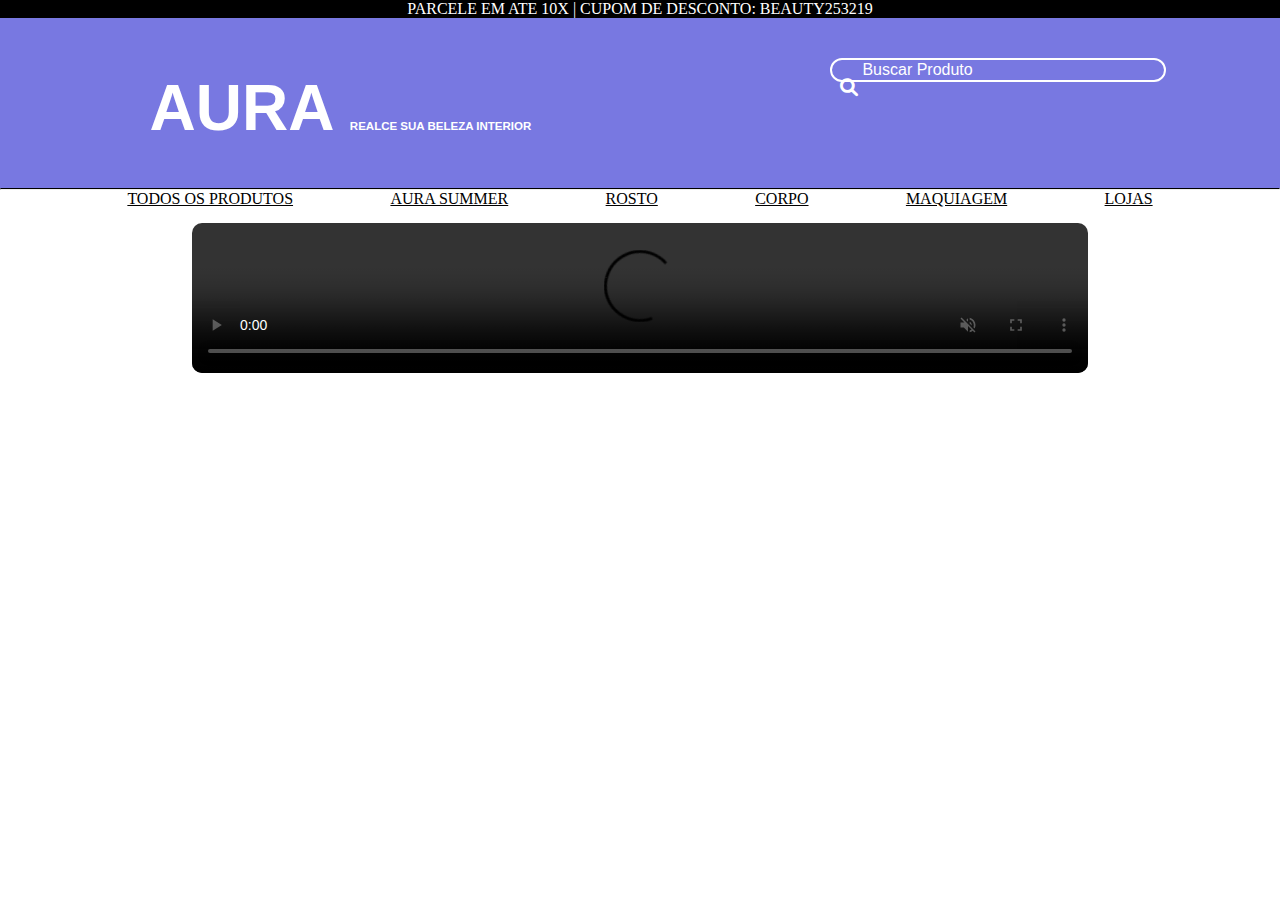
==== index.html @ 6225c773 ":truck: index name" ====
<!DOCTYPE html>
<html lang="en">
<head>
    <meta charset="UTF-8">
    <meta name="viewport" content="width=device-width, initial-scale=1.0"> 
    <link rel="stylesheet" href="https://stackpath.bootstrapcdn.com/bootstrap/4.1.3/css/bootstrap.min.css" integrity="sha384-MCw98/SFnGE8fJT3GXwEOngsV7Zt27NXFoaoApmYm81iuXoPkFOJwJ8ERdknLPMO" crossorigin="anonymous">
    <link rel="stylesheet" href="Auracss.css">
    <link href="https://cdnjs.cloudflare.com/ajax/libs/font-awesome/6.0.0-beta3/css/all.min.css" rel="stylesheet">
    <title>AURA</title>
</head>
<body>
<header> <div id="cabecalho1">
    <p class="stcabecalho1">PARCELE EM ATE 10X | CUPOM DE DESCONTO: BEAUTY253219</p></div>
</header> 
<nav> <div id="cabecalho2" class="stcabecalho2" >
    <h1 class="logostyle"> AURA
        <span style="font-family: 'Montserrat', sans-serif; font-size: 0.18em;">REALCE SUA BELEZA INTERIOR</span>
      </h1>
      <div class="search-container">
        <!-- Input com ícone de pesquisa -->
        <i class="fa fa-search"></i>
        <input type="text" style="padding-left: 30px; color:white;" placeholder="Buscar Produto">
    </div></div>
</nav>
<hr style="margin: 0; border-top: 1.5px solid #000000;">
<div class="video-container">
    <div class="cabecalho3">
    <a href="">TODOS OS PRODUTOS</a>
    <a href="">AURA SUMMER</a>
    <a href="">ROSTO</a>
    <a href="">CORPO</a>
    <a href="">MAQUIAGEM</a>
    <a href="">LOJAS</a>
    </div>
    
    <video class="video" width="70%" autoplay muted controls>
        <source src="AURA video.mp4" type="video/mp4">
    </video></div>
</body>
</html>
---- Auracss.css ----
body,header {
    margin: 0;
    padding: 0;
}
.stcabecalho1 {
    position: sticky; /* faz ele ficar fixo no topo da pagina */
    top: 0px;
    background-color: black;
    color: white;
    display: flex;
    justify-content: space-around;
    margin: 0;
}
.stcabecalho2 {
    position: static; 
    margin: 0;
    background-color: rgb(120, 120, 225);
    display: flex;
    padding-top: 10px;
    justify-content: space-around;
}
.logostyle {
    font-family: 'Hatton', sans-serif;
    color: white;
    font-size: 4rem;
}

.search-container { /*define largura do container input*/
    position: relative;
    top: 30px;
    width: 300px; /* Tamanho do input */
}

.search-container input[type="text"] { /*define estilo do texto do input*/
    width: 100%; /* Espaço para o ícone */
    font-size: 16px;
    border: 2px solid #ccc;
    border-radius: 20px;
    border-color: white;
    background-color: rgb(120, 120, 225);
}

.search-container .fa-search { /*define estilo do icone do input*/
    position: absolute;
    top: 18%;
    left: 10px;
    transform: translateY(-50%);
    font-size: 18px;
    color: white;
}

input::placeholder {
    color: white; /* Cor cinza escuro */
}

.search-container input[type="text"]:focus {
    border-color: #ffffff;
}

a {
    color: black;
}
a:hover {
    color: rgb(120, 120, 225); /* Cor ao passar o mouse */
  }
.cabecalho3 {
    display: flex;
    justify-content: space-evenly;
    margin-left: 30px;
    margin-right: 30px;
}
.video-container { 
    position: relative;
    text-align: center;
}
.video {
    border-radius: 10px;
    margin-top: 15px;
}
/*Fontes usadas na pagina:*/
@font-face{
    font-family: 'Hatton';
    src: url('fonts/Hatton-Medium.otf') format('opentype');
}

@font-face{
    font-family: 'Montserrat';
    src: url('fonts/Montserrat.ttf');
}
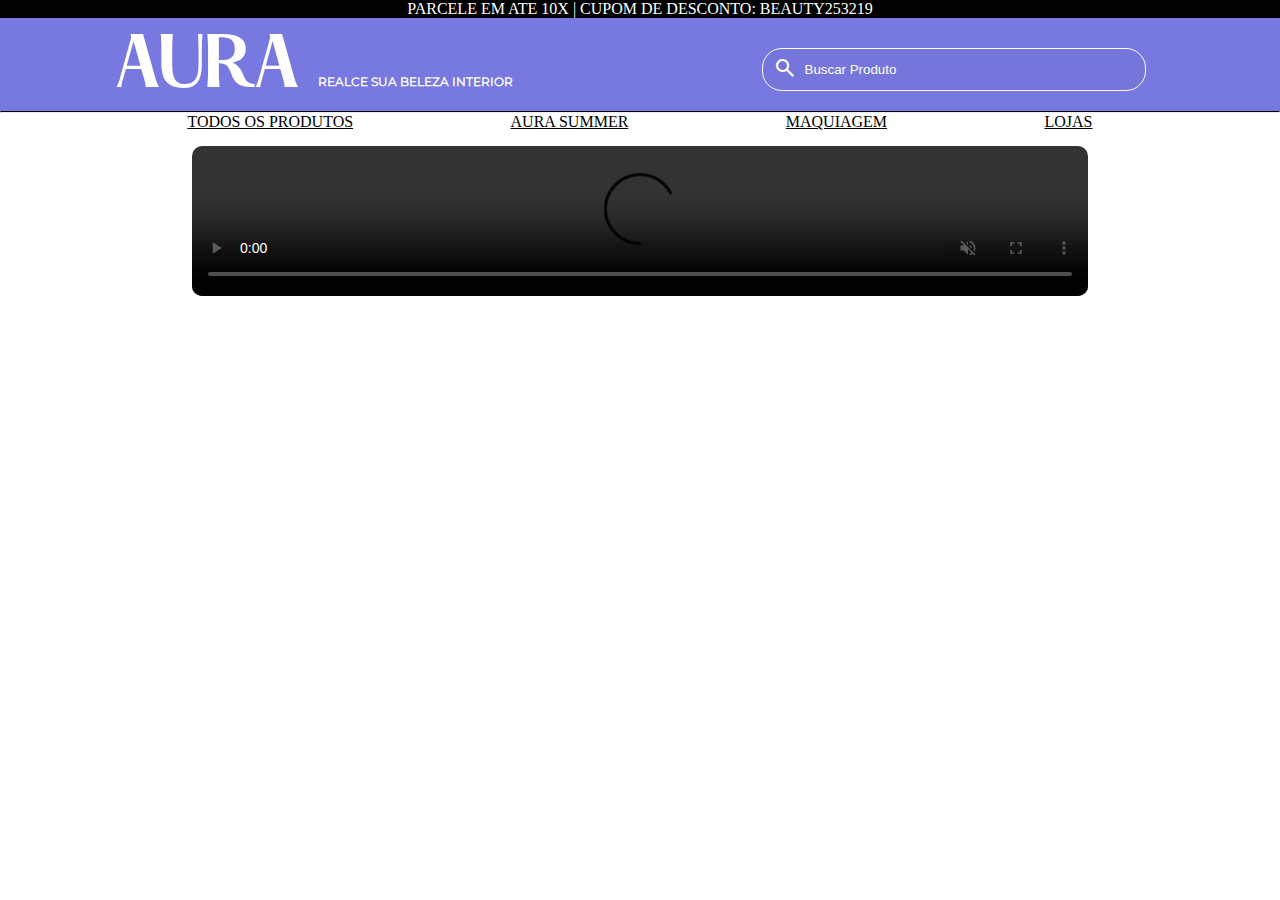
==== commit 1f3d41b2: ":construction:" ====
--- a/index.html
+++ b/index.html
@@ -5,7 +5,7 @@
     <meta name="viewport" content="width=device-width, initial-scale=1.0"> 
     <link rel="stylesheet" href="https://stackpath.bootstrapcdn.com/bootstrap/4.1.3/css/bootstrap.min.css" integrity="sha384-MCw98/SFnGE8fJT3GXwEOngsV7Zt27NXFoaoApmYm81iuXoPkFOJwJ8ERdknLPMO" crossorigin="anonymous">
     <link rel="stylesheet" href="Auracss.css">
-    <link href="https://cdnjs.cloudflare.com/ajax/libs/font-awesome/6.0.0-beta3/css/all.min.css" rel="stylesheet">
+    <link rel="stylesheet" href="https://fonts.googleapis.com/css2?family=Material+Symbols+Outlined:opsz,wght,FILL,GRAD@24,400,0,0&icon_names=search" />
     <title>AURA</title>
 </head>
 <body>
@@ -16,25 +16,35 @@
     <h1 class="logostyle"> AURA
         <span style="font-family: 'Montserrat', sans-serif; font-size: 0.18em;">REALCE SUA BELEZA INTERIOR</span>
       </h1>
-      <div class="search-container">
-        <!-- Input com ícone de pesquisa -->
-        <i class="fa fa-search"></i>
-        <input type="text" style="padding-left: 30px; color:white;" placeholder="Buscar Produto">
+      <div class="search-container search">
+        <label for="searchInput">
+        <span class="material-symbols-outlined">search</span></label>
+        <input type="text" placeholder="Buscar Produto" id="searchInput">
     </div></div>
 </nav>
 <hr style="margin: 0; border-top: 1.5px solid #000000;">
 <div class="video-container">
     <div class="cabecalho3">
-    <a href="">TODOS OS PRODUTOS</a>
+    <a href="produtos.html">TODOS OS PRODUTOS</a>
     <a href="">AURA SUMMER</a>
-    <a href="">ROSTO</a>
-    <a href="">CORPO</a>
     <a href="">MAQUIAGEM</a>
     <a href="">LOJAS</a>
     </div>
-    
     <video class="video" width="70%" autoplay muted controls>
         <source src="AURA video.mp4" type="video/mp4">
     </video></div>
 </body>
-</html>+</html>
+
+<!-- 
+    <nav aria-label="breadcrumb">
+        <ol class="breadcrumb">
+          <li class="breadcrumb-item active" aria-current="page">Home</li>
+        </ol>
+      </nav>
+      <nav aria-label="breadcrumb">
+        <ol class="breadcrumb">
+          <li class="breadcrumb-item"><a href="index.html">Home</a></li>
+          <li class="breadcrumb-item active" aria-current="page">Produtos</li>
+        </ol>
+      </nav> -->
--- a/Auracss.css
+++ b/Auracss.css
@@ -1,6 +1,7 @@
-body,header {
+*{
     margin: 0;
     padding: 0;
+    box-sizing: border-box;
 }
 .stcabecalho1 {
     position: sticky; /* faz ele ficar fixo no topo da pagina */
@@ -24,37 +25,33 @@
     color: white;
     font-size: 4rem;
 }
-
-.search-container { /*define largura do container input*/
-    position: relative;
-    top: 30px;
-    width: 300px; /* Tamanho do input */
+.search{
+    display:flex;
+    align-items: center;
+    border: 1px solid #ffffff;
+    background-color: #00000006;
+    width: 30%;
+    margin: 20px;
+    border-radius: 20px;
+    padding: 5px 10px;
+    color: #ffffff;
 }
 
-.search-container input[type="text"] { /*define estilo do texto do input*/
-    width: 100%; /* Espaço para o ícone */
-    font-size: 16px;
-    border: 2px solid #ccc;
-    border-radius: 20px;
-    border-color: white;
-    background-color: rgb(120, 120, 225);
+#searchInput {
+    padding: 8px;
+    border: none;
+    background-color: transparent;
+    width: 100%;
+    outline: none;
+    color: #ffffff;
+    text-transform: capitalize;
 }
-
-.search-container .fa-search { /*define estilo do icone do input*/
-    position: absolute;
-    top: 18%;
-    left: 10px;
-    transform: translateY(-50%);
-    font-size: 18px;
-    color: white;
+.card-container {
+    padding-inline: 3%;
 }
 
 input::placeholder {
     color: white; /* Cor cinza escuro */
-}
-
-.search-container input[type="text"]:focus {
-    border-color: #ffffff;
 }
 
 a {
@@ -86,4 +83,4 @@
 @font-face{
     font-family: 'Montserrat';
     src: url('fonts/Montserrat.ttf');
-}+}
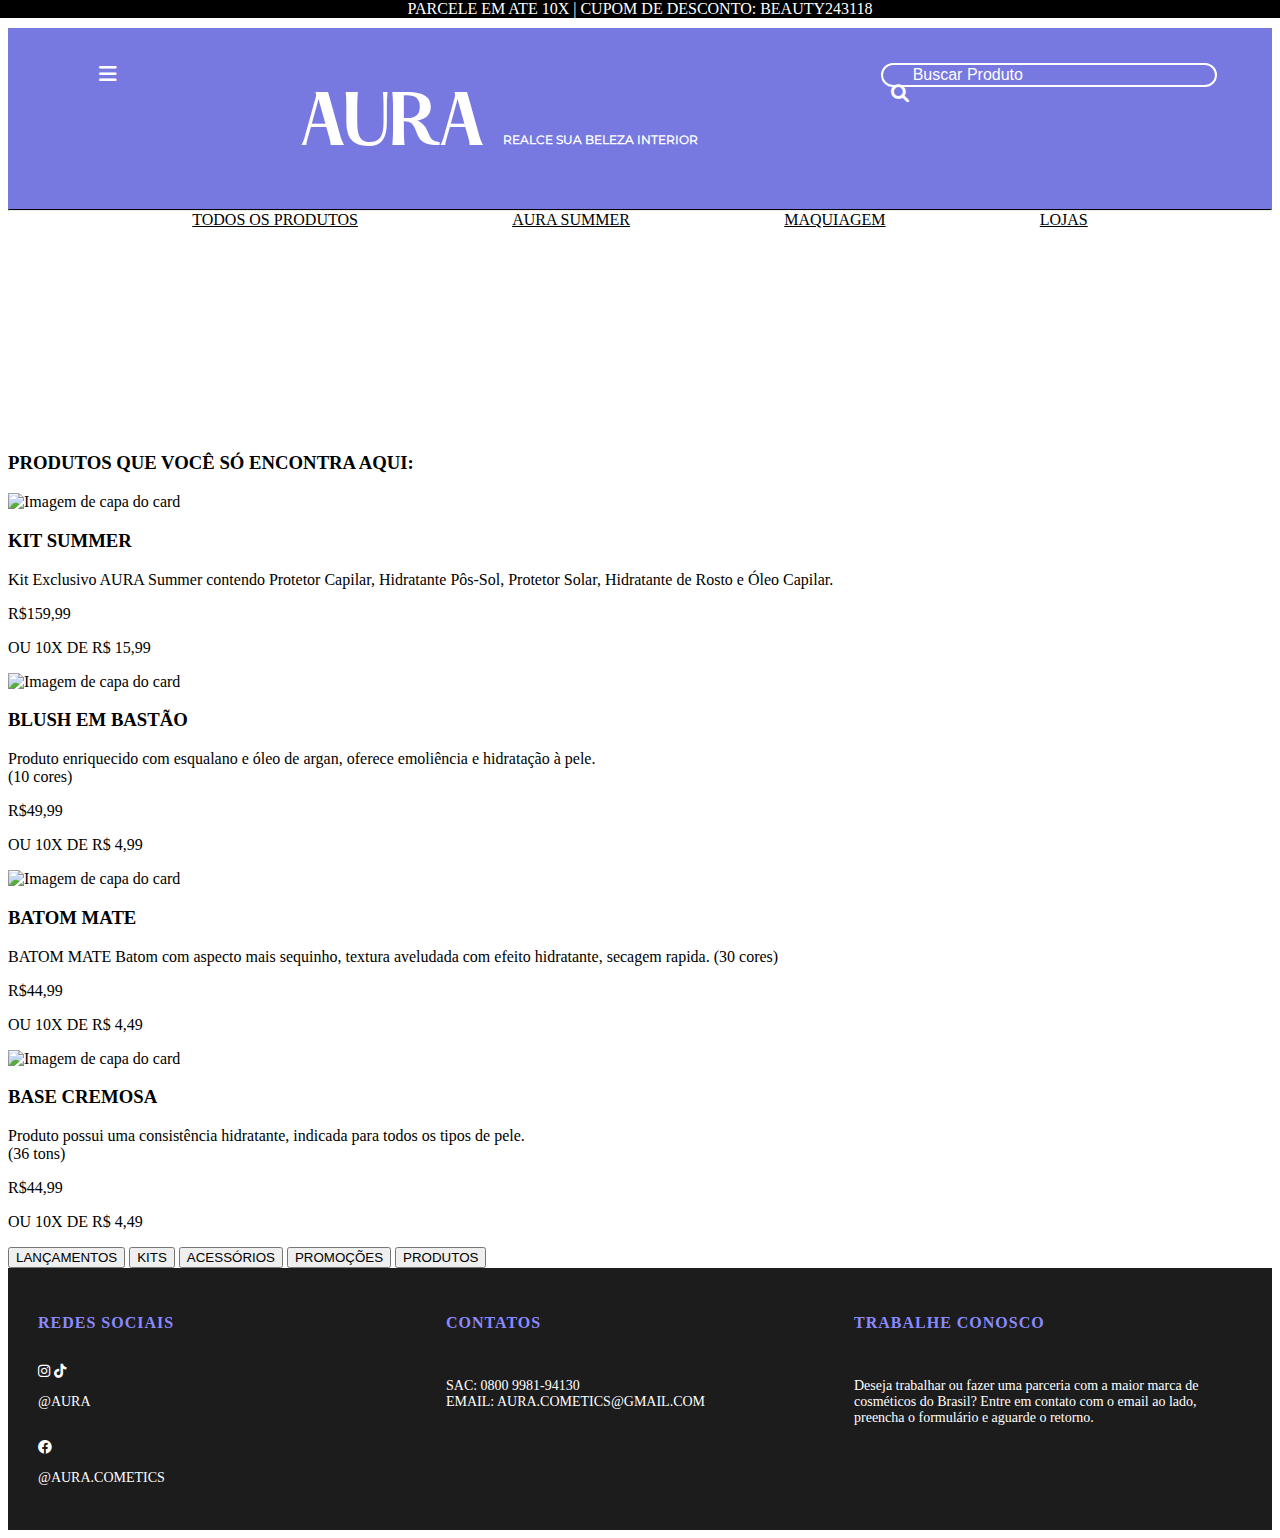
==== commit d586bd67: "Update index.html" ====
--- a/index.html
+++ b/index.html
@@ -1,50 +1,114 @@
 <!DOCTYPE html>
-<html lang="en">
+<html lang="pt-BR">
 <head>
     <meta charset="UTF-8">
-    <meta name="viewport" content="width=device-width, initial-scale=1.0"> 
     <link rel="stylesheet" href="https://stackpath.bootstrapcdn.com/bootstrap/4.1.3/css/bootstrap.min.css" integrity="sha384-MCw98/SFnGE8fJT3GXwEOngsV7Zt27NXFoaoApmYm81iuXoPkFOJwJ8ERdknLPMO" crossorigin="anonymous">
     <link rel="stylesheet" href="Auracss.css">
-    <link rel="stylesheet" href="https://fonts.googleapis.com/css2?family=Material+Symbols+Outlined:opsz,wght,FILL,GRAD@24,400,0,0&icon_names=search" />
+    <link rel="stylesheet" href="Produtos2.css">
+    <link href="https://cdnjs.cloudflare.com/ajax/libs/font-awesome/6.0.0-beta3/css/all.min.css" rel="stylesheet">
     <title>AURA</title>
 </head>
-<body>
 <header> <div id="cabecalho1">
-    <p class="stcabecalho1">PARCELE EM ATE 10X | CUPOM DE DESCONTO: BEAUTY253219</p></div>
-</header> 
+    <p class="stcabecalho1">PARCELE EM ATE 10X | CUPOM DE DESCONTO: BEAUTY243118</p></div>
+</header>
 <nav> <div id="cabecalho2" class="stcabecalho2" >
+      <i class="fa-solid fa-bars fa-lg" style="color: #ffffff;"></i>
     <h1 class="logostyle"> AURA
-        <span style="font-family: 'Montserrat', sans-serif; font-size: 0.18em;">REALCE SUA BELEZA INTERIOR</span>
+        <span class="subtitulo" style="font-family: 'Montserrat', sans-serif; font-size: 0.18em;">REALCE SUA BELEZA INTERIOR</span>
       </h1>
-      <div class="search-container search">
-        <label for="searchInput">
-        <span class="material-symbols-outlined">search</span></label>
-        <input type="text" placeholder="Buscar Produto" id="searchInput">
+      <div class="search-container">
+        <!-- Input com ícone de pesquisa -->
+        <i class="fa fa-search"></i>
+        <input type="text" class="bar-search" style="padding-left: 30px; color:white;" placeholder="Buscar Produto">
     </div></div>
 </nav>
+<body>
 <hr style="margin: 0; border-top: 1.5px solid #000000;">
-<div class="video-container">
     <div class="cabecalho3">
     <a href="produtos.html">TODOS OS PRODUTOS</a>
     <a href="">AURA SUMMER</a>
-    <a href="">MAQUIAGEM</a>
+  <a href="">MAQUIAGEM</a>
     <a href="">LOJAS</a>
     </div>
-    <video class="video" width="70%" autoplay muted controls>
+<div class="video-container">    
+    <video class="video" width="70%" controls autoplay muted loop>
         <source src="AURA video.mp4" type="video/mp4">
-    </video></div>
+    </video></div><br><br>
+
+<div>
+  <h3 id="produtos_">PRODUTOS QUE VOCÊ SÓ ENCONTRA AQUI:</h3>
+    <section>
+        <article id="card">
+            <div class="card" class="card1" id="card1">
+                <img class="card-img-top" src="./Aura_ISA/AURA SUMMER.png" id="foto" alt="Imagem de capa do card">
+                <div class="card-body">
+                  <h3 class="card-title" id="title">KIT SUMMER</h3>
+                  <p class="card-text">Kit Exclusivo AURA Summer contendo Protetor Capilar, Hidratante Pôs-Sol, Protetor Solar, Hidratante de Rosto e Óleo Capilar.</p> 
+                  <p id="preço">R$159,99</p>
+                <p id="parcela">OU 10X DE R$ 15,99</p>
+              </div>
+            </div>
+
+              <div class="card" class="card2" id="card2">
+                <img class="card-img-top" src="./Aura_ISA/BLUSH BASTÃO.png" id="foto" alt="Imagem de capa do card">
+                <div class="card-body">
+                  <h3 class="card-title" id="title">BLUSH EM BASTÃO</h3>
+                  <p class="card-text"> Produto enriquecido com esqualano e óleo de argan, oferece emoliência e hidratação à pele. <br>(10 cores)</p>
+                    <p id="preço">R$49,99</p>
+                    <p id="parcela">OU 10X DE R$ 4,99</p>
+                </div>
+              </div>
+
+              <div class="card" class="card3" id="card3">
+                <img class="card-img-top" src="./Aura_ISA/BATOM MATE.png" id="foto" alt="Imagem de capa do card">
+                <div class="card-body">
+                  <h3 class="card-title" id="title">BATOM MATE</h3>
+                  <p class="card-text"> BATOM MATE
+                    Batom com aspecto mais sequinho, textura aveludada com efeito hidratante, secagem rapida. (30 cores)
+                    <p id="preço">R$44,99</p>
+                    <p id="parcela">OU 10X DE R$ 4,49</p>
+                </div>
+              </div>
+              <div class="card" class="card4" id="card4" >
+                <img class="card-img-top" src="./Aura_ISA/BASE CREMOSA.png" id="foto" alt="Imagem de capa do card">
+                <div class="card-body">
+                  <h3 class="card-title" id="title">BASE CREMOSA</h3>
+                  <p class="card-text">Produto possui uma consistência hidratante, indicada para todos os tipos de pele. <br>(36 tons)</p>
+                  <p id="preço">R$44,99</p>
+                  <p id="parcela">OU 10X DE R$ 4,49</p>
+              </div>
+              </div>
+        </article>
+    </section>    
+    <div id="tags">
+      <button type="button" class="btn btn-light"  id="lancamentos" onclick="lancamentos()">LANÇAMENTOS</button>
+      <button type="button" class="btn btn-light"  id="kits" onclick="kits()">KITS</button>
+      <button type="button" class="btn btn-light"  id="acessorios" onclick="acessorios()">ACESSÓRIOS</button>
+      <button type="button" class="btn btn-light"  id="promocoes" onclick="promocoes()">PROMOÇÕES</button>
+      <button type="button" class="btn btn-light"  id="prod_" onclick="prod_()">PRODUTOS</button>
+    </div>
+</div>
 </body>
+
+<footer>
+        <div>
+        <p class="title">REDES SOCIAIS</p><br>
+        <i class="fa-brands fa-instagram"></i>
+        <i class="fa-brands fa-tiktok"></i>
+        <p>@AURA</p><br>
+        <i class="fa-brands fa-facebook"></i>
+        <p>@AURA.COMETICS</p>
+      </div>
+      <div>
+        <p class="title">CONTATOS</p><br>
+        <p>SAC: 0800 9981-94130<br>
+               EMAIL: AURA.COMETICS@GMAIL.COM</p>
+      </div>
+      <div >
+        <p class="title">TRABALHE CONOSCO</p><br>
+        <p>Deseja trabalhar ou fazer uma parceria com a maior marca de 
+          cosméticos do Brasil? Entre em contato com o email ao lado, 
+          preencha o formulário e aguarde  o retorno.</p>
+      </div>
+</footer>
 </html>
-
-<!-- 
-    <nav aria-label="breadcrumb">
-        <ol class="breadcrumb">
-          <li class="breadcrumb-item active" aria-current="page">Home</li>
-        </ol>
-      </nav>
-      <nav aria-label="breadcrumb">
-        <ol class="breadcrumb">
-          <li class="breadcrumb-item"><a href="index.html">Home</a></li>
-          <li class="breadcrumb-item active" aria-current="page">Produtos</li>
-        </ol>
-      </nav> -->
--- a/Auracss.css
+++ b/Auracss.css
@@ -1,57 +1,105 @@
-*{
-    margin: 0;
+html, body {
     padding: 0;
-    box-sizing: border-box;
+    overflow-x: hidden;
 }
+
 .stcabecalho1 {
-    position: sticky; /* faz ele ficar fixo no topo da pagina */
-    top: 0px;
+    position: fixed; /* faz ele ficar fixo no topo da pagina */
+    top: 0;
+    left: 0;
+    width: 100%;
     background-color: black;
     color: white;
     display: flex;
     justify-content: space-around;
     margin: 0;
+    z-index: 9999;
 }
-.stcabecalho2 {
-    position: static; 
-    margin: 0;
+.stcabecalho2 { 
+    margin-top: 20px;
+    width: 100%;
     background-color: rgb(120, 120, 225);
     display: flex;
-    padding-top: 10px;
+    padding-top: 15px;
     justify-content: space-around;
 }
+@media (max-width: 800px){
+    .subtitulo {
+        display: none;
+    }
+    .cabecalho3 {
+        display: none;
+       }
+}
+.cabecalho3 {
+    display: flex;
+    justify-content: space-evenly;
+    margin-left: 30px;
+    margin-right: 30px;
+}
+
+video::-internal-media-controls {
+    display: none;
+}
+video::-webkit-media-controls {
+    display: none;
+}
+video {
+    pointer-events: none; 
+}
+
+
 .logostyle {
     font-family: 'Hatton', sans-serif;
     color: white;
     font-size: 4rem;
 }
-.search{
-    display:flex;
-    align-items: center;
-    border: 1px solid #ffffff;
-    background-color: #00000006;
-    width: 30%;
-    margin: 20px;
-    border-radius: 20px;
-    padding: 5px 10px;
-    color: #ffffff;
+.fa-solid {
+  position: relative;
+  top: 30px;
+  
 }
 
-#searchInput {
-    padding: 8px;
-    border: none;
+.search-container { /*define largura do container input*/
+    position: relative;
+    top: 20px;
+    width: 300px; /* Tamanho do input */
+}
+
+@media (max-width: 650px){
+  .bar-search {
+      display: none;
+     }
+  .search-container {
+    width: unset;
+  }
+}
+.search-container input[type="text"] { /*define estilo do texto do input*/
+    width: 100%; /* Espaço para o ícone */
+    font-size: 16px;
+    border: 2px solid #ccc;
+    border-radius: 20px;
+    border-color: white;
     background-color: transparent;
-    width: 100%;
-    outline: none;
-    color: #ffffff;
-    text-transform: capitalize;
 }
-.card-container {
-    padding-inline: 3%;
+
+.search-container .fa-search { /*define estilo do icone do input*/
+    position: absolute;
+    top: 18%;
+    left: 10px;
+    transform: translateY(-50%);
+    font-size: 18px;
+    color: white;
 }
 
 input::placeholder {
-    color: white; /* Cor cinza escuro */
+    color: white; /* Cor Branca*/
+}
+input:focus {
+  outline: none;
+}
+.search-container input[type="text"]:focus {
+    border-color: #ffffff;
 }
 
 a {
@@ -60,19 +108,57 @@
 a:hover {
     color: rgb(120, 120, 225); /* Cor ao passar o mouse */
   }
-.cabecalho3 {
-    display: flex;
-    justify-content: space-evenly;
-    margin-left: 30px;
-    margin-right: 30px;
-}
+
 .video-container { 
-    position: relative;
     text-align: center;
 }
 .video {
     border-radius: 10px;
     margin-top: 15px;
+}
+footer {
+  background-color: #1d1c1c;
+  color: white;
+  padding: 30px;
+  display: grid;
+  grid-template-columns: repeat(3, 1fr);
+  gap: 20px;
+  text-align: left;
+  font-size: 14px;
+  align-items: centr;
+}
+
+/* Alinhamento dos títulos no rodapé */
+.title {
+  font-weight: bold;
+  font-size: 16px;
+  color: rgb(138, 138, 255); /* Cor de destaque */
+  text-transform: uppercase; /* Transformar os títulos para maiúsculas */
+  letter-spacing: 1px; /* Adiciona um pequeno espaço entre as letras */
+}
+
+
+/* Responsividade footer */
+@media screen and (max-width: 768px) {
+  footer {
+    grid-template-columns: 1fr; /* Em telas pequenas, organiza tudo em uma coluna */
+    text-align: center;
+  }
+
+  footer img {
+    max-width: 50%;
+    margin: 0 auto;
+  }
+
+  footer div img {
+    width: 80px;
+    height: 80px;
+  }
+
+
+  footer div:last-child {
+    text-align: center;
+  }
 }
 /*Fontes usadas na pagina:*/
 @font-face{
